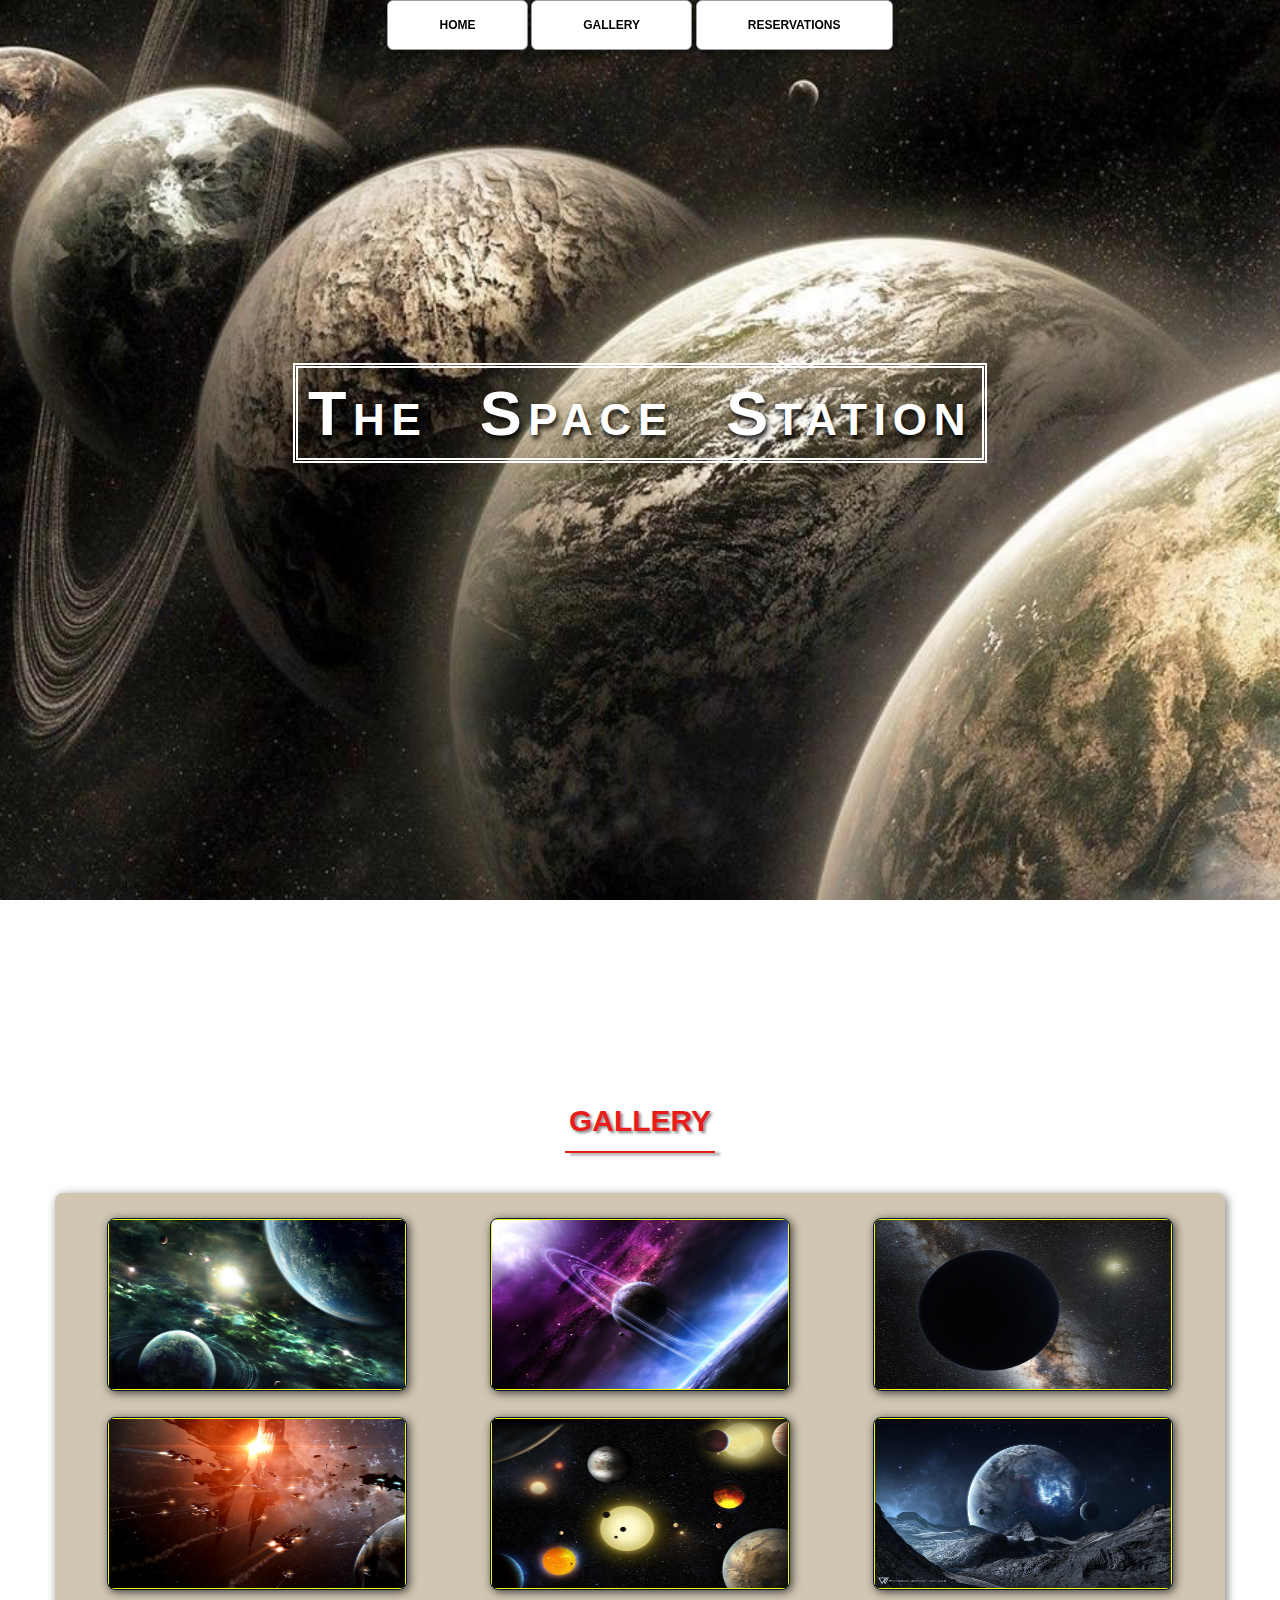
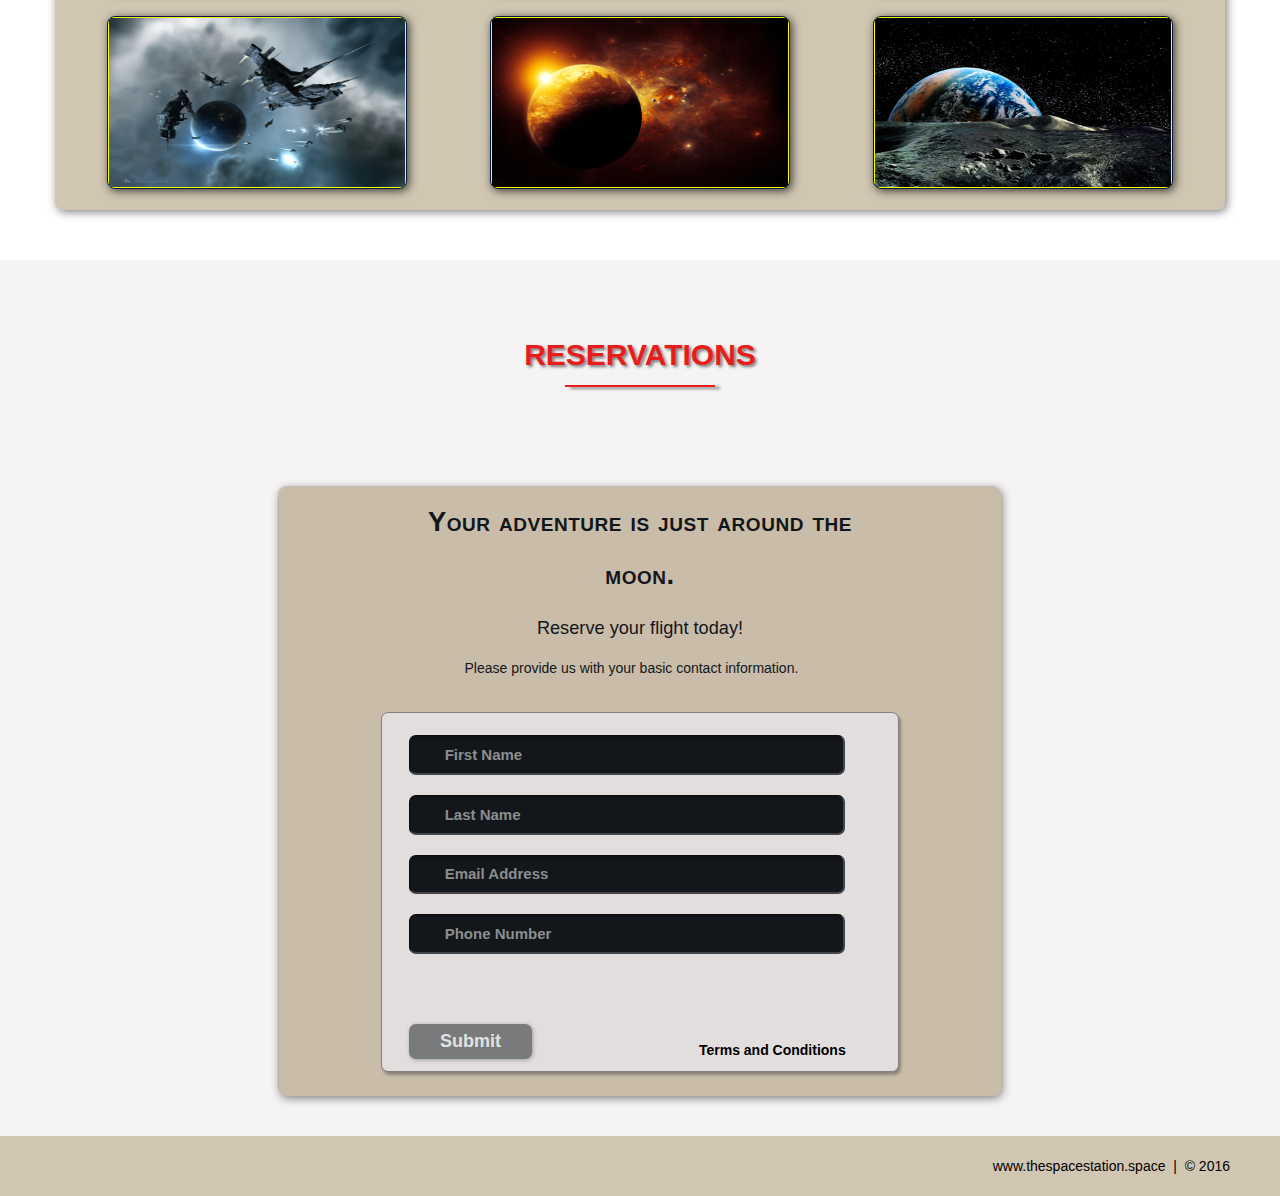
==== index.html @ d1a79e83 "Initial commit" ====
<!DOCTYPE html>
<html lang="en">
	<head>
		<meta charset="utf-8">
		<title>The Space Station | Resort</title>
		<link rel="stylesheet" href="./css/shared.css">
		<link rel="stylesheet" href="./css/animations_styles.css">
	</head>
	<body>

		<!-- NAV -->
		<div class="wrap">
			<div class="menu-container">
				<ul class="menu">
					<a href="#home"><li>HOME</li></a>
					<a href="#gallery"><li>GALLERY</li></a>
					<a href="#contact"><li>RESERVATIONS</li></a>
				</ul>
			</div>
		</div>
		<!--END NAV -->
		
		<!--HOME -->
		<div id="home">
			<div class="container">
				<div class="text-center">
					<span class="head-main">The Space Station</span>
				</div>
			</div>
		</div>
		<!--END HOME -->
		
		<!-- GALLERY -->
	   <section id="gallery">
		   <div class="container">
				<h1>Gallery</h1>
				<div class="flex-container">
				
					<!-- PHOTO-CONTAINER 1 -->
					<div class="photo-container">
						<div class="photo">
							<img src="./images/thumb/thumbnail_1.png" alt="">
							<div class="photo-overlay">
								<h3 class="white-head">Click to Enlarge</h3>
								<p>We have several space launches departing daily, book your flight today!</p>
							</div>
						</div>
					</div>
					<!-- END PHOTO-CONTAINER 1 -->
					
					<!-- PHOTO-CONTAINER 2 -->
					<div class="photo-container">
						<div class="photo">
							<img src="./images/thumb/thumbnail_2.png" alt="">
							<div class="photo-overlay">
								<h3 class="white-head">Click to Enlarge</h3>
								<p>We have several space launches departing daily, book your flight today!</p>
							</div>
						</div>
					</div>
					<!-- END PHOTO-CONTAINER 2 -->
					
					<!-- PHOTO-CONTAINER 3 -->
					<div class="photo-container">
						<div class="photo">
							<img src="./images/thumb/thumbnail_3.png" alt="">
							<div class="photo-overlay">
								<h3 class="white-head">Click to Enlarge</h3>
								<p>We have several space launches departing daily, book your flight today!</p>
							</div>
						</div>
					</div>
					<!-- END PHOTO-CONTAINER 3 -->
					
					<!-- PHOTO-CONTAINER 4 -->
					<div class="photo-container">
						<div class="photo">
							<img src="./images/thumb/thumbnail_4.png" alt="">
							<div class="photo-overlay">
								<h3 class="white-head">Click to Enlarge</h3>
								<p>We have several space launches departing daily, book your flight today!</p>
							</div>
						</div>
					</div>
					<!-- END PHOTO-CONTAINER 4 -->
					
					<!-- PHOTO-CONTAINER 5 -->
					<div class="photo-container">
						<div class="photo">
							<img src="./images/thumb/thumbnail_5.png" alt="">
							<div class="photo-overlay">
								<h3 class="white-head">Click to Enlarge</h3>
								<p>We have several space launches departing daily, book your flight today!</p>
							</div>
						</div>
					</div>
					<!-- END PHOTO-CONTAINER 5 -->
					
					<!-- PHOTO-CONTAINER 6 -->
					<div class="photo-container">
						<div class="photo">
							<img src="./images/thumb/thumbnail_6.png" alt="">
							<div class="photo-overlay">
								<h3 class="white-head">Click to Enlarge</h3>
								<p>We have several space launches departing daily, book your flight today!</p>
							</div>
						</div>
					</div>
					<!-- END PHOTO-CONTAINER 6 -->
					
					<!-- PHOTO-CONTAINER 7 -->
					<div class="photo-container">
						<div class="photo">
							<img src="./images/thumb/thumbnail_7.png" alt="">
							<div class="photo-overlay">
								<h3 class="white-head">Click to Enlarge</h3>
								<p>We have several space launches departing daily, book your flight today!</p>
							</div>
						</div>
					</div>
					<!-- END PHOTO-CONTAINER 7 -->
					
					<!-- PHOTO-CONTAINER 8 -->
					<div class="photo-container">
						<div class="photo">
							<img src="./images/thumb/thumbnail_8.png" alt="">
							<div class="photo-overlay">
								<h3 class="white-head">Click to Enlarge</h3>
								<p>We have several space launches departing daily, book your flight today!</p>
							</div>
						</div>
					</div>
					<!-- END PHOTO-CONTAINER 8 -->
					
					<!-- PHOTO-CONTAINER 9 -->
					<div class="photo-container">
						<div class="photo">
							<img src="./images/thumb/thumbnail_9.png" alt="">
							<div class="photo-overlay">
								<h3 class="white-head">Click to Enlarge</h3>
								<p>We have several space launches departing daily, book your flight today!</p>
							</div>
						</div>
					</div>
					<!-- END PHOTO-CONTAINER 9 -->
					
				</div>
		   </div>
	   </section>
		<!-- END GALLERY -->
					
		<!-- RSVP -->
		<section id="contact">
			<div class="container">
				<div class="heading-padding">
					<h1 class="heading-padding">Reservations</h1>
					<div class="reservation">
						<h2><span>Your adventure is just around the moon.</span>
							<br />Reserve your flight today!
						</h2>
						<p class="rsvp-text">
							Please provide us with your basic contact information.              
						</p>
						<div class="form-rsvp">
							<form action="" method="post">
								<input class="rsvp" type="text" value="First Name">
								<input class="rsvp" type="text" value="Last Name">
								<input class="rsvp" type="text" value="Email Address">
								<input class="rsvp" type="text" value="Phone Number">
								<div class="form-spacer">
									<label class="terms">Terms and Conditions</label>
								</div>
								<div class="submit">
									<input type="submit" value="Submit">
								</div>
							</form>
						</div>
					</div>
				</div>
			</div>
		</section>
		<!--END RSVP -->

		<!-- FOOTER -->
		<div id="footer">
			www.thespacestation.space &nbsp;|&nbsp; &copy; 2016
		</div>
		<!-- END FOOTER -->
		
	</body>
</html>
---- css/shared.css ----
/*================================================
    Authour: Daniel Christie
    checkoutmy.space
==================================================
    GENERIC STYLES
==================================================*/
html {
	font-family: sans-serif;
	font-size: 62.5%;
	-webkit-tap-highlight-color: rgba(0, 0, 0, 0);
	-webkit-text-size-adjust: 100%;
	-ms-text-size-adjust: 100%;
}

body {
    font-size: 14px;
	margin: 0;
	font-family: "Helvetica Neue", Helvetica, Arial, sans-serif;
	line-height: 1.42857143;
	color: #333;
	background-color: #fff;
}

footer,
nav {
  display: block;
}

h1, h2, h3, h4, h5, h6 {
    font-family: 'Open Sans', sans-serif;
}

h1 {
    line-height: 50px;
    font-weight: 900;
    font-size: 30px;
    text-transform: uppercase;
    text-align: center;
    color: #E91C1C;
	text-shadow: 2px 2px 3px rgba(0,0,0,0.5);
}

h1::after {  /* This is the underline */
	display: block;
	content: "";
	height: 2px;
	width: 150px;
	background: #E91C1C;
	margin: 5px auto 40px;
	box-shadow: 5px 2px 3px rgba(0,0,0,0.5);
}

h2 {
    line-height: 50px;
    color: #E91C1C;
}

h3 {
    line-height: 30px;
    padding-bottom: 20px;
}

h4 {
	padding-top: 25px;
	line-height: 40px;
	padding-bottom: 0px;
	font-size: 22px;
	font-weight: 900;
}

p {
    font-weight: 300;
    line-height: 30px;
    padding-bottom: 15px;
}

.text-center {
    text-align: center;
}

.heading-padding {
    padding-bottom: 40px;
}

section {
    padding-top: 50px;
    margin-top: 50px;
}

.navbar {
	height: 105px;
	max-height: 340px;
	display: block;
}

.container {
  padding-right: 15px;
  padding-left: 15px;
  margin-right: auto;
  margin-left: auto;
}

.container-fluid {
  padding-right: 15px;
  padding-left: 15px;
  margin-right: auto;
  margin-left: auto;
}
.row {
  margin-right: -15px;
  margin-left: -15px;
}

.clearfix:after,
.container:after,
.navbar:after {
	clear: both;
	display: table;
	content: " ";
}

.wrap {
	height: 100%;
	width: 100%;
	position: absolute;
	/* This ensures that the images cannot 
	   render outside of their container 
	   without forcing any scrollbars*/
	overflow: hidden;
	top: 0;
	left: 0;
	text-align: center;
}

.menu-container {
	max-height: 340px;
	margin: 0% auto;
	content: " ";
	/* top: 0;
	left: 0; */
	/* position: absolute; */ /* to the top edge of the screen */
	width: 100%;
	position: fixed;
	z-index: 100;
	/*background-color: rgba(255, 255, 255, 0.5);*/
}

/*=======================================
  HOME SECTION STYLES
  =======================================*/
#home {
	background: url(../images/planets.jpg) no-repeat 50% 50%;
	background-attachment: fixed;
	-webkit-background-size: cover;
	-moz-background-size: cover;
	-o-background-size: cover;
	background-size: cover;
	width: 100%;
	display: block;
	height: auto;
	padding-top: 350px; /* This is spacer before the Main title Logo */
	padding-bottom: 500px; /* This is spacer after the Main title Logo */
	color: #fff;
}

.head-main {
	text-shadow: 2px 4px 5px rgba(0, 0, 0, 0.9);
	font-variant: small-caps;
	color: #fff;
	letter-spacing: 5pt;
	word-spacing: 21pt;
	font-size: 4.5em;
	text-align: left;
	font-family: impact, sans-serif;
	line-height: 2;
    font-weight: 900;
    border: 5px double #fff;
    padding: 10px;
}

.head-sub-main {
    font-size: 23px ;
    font-weight: 500;
    padding: 50px 20px 10px 20px;
	text-transform: uppercase;  
}

.head-last {
    font-size: 18px ;
    font-weight: 900;
    padding: 5px 20px 20px 20px;
    border: 1px dotted #fff;
    padding: 5px;
}

/*=======================================
  Contact STYLES
  =======================================*/
.flex-container {
    display: -webkit-flex;
    display: flex;
	flex-wrap: wrap;
	padding: 10px;
	border-radius: 8px;
	margin: 0px auto;
	background-color: rgba(100,65,0,.3);
	box-shadow: 2px 2px 10px 0 rgba(0,0,0,0.5);
}

#contact {
     background-color: #f5f3f3;
}

.reservation {
	width: 60%;
	padding: 10px;
	border-radius: 8px;
	margin: 0px auto;
	background-color: rgba(100,65,0,.3);
	box-shadow: -1px -1px 1px 0 rgba(0,0,0,0.1), 1px 2px 10px 0 rgba(0,0,0,0.5);
}

.reservation h2 {
	width: 70%;
	text-align: center;
	margin: 0 auto;
	color: #13161B;
	font-weight: 500;
	font-size: 1.3em;
	letter-spacing: 0pt;
	word-spacing: 0pt;
}

.reservation h2 span {
	width: 70%;
	text-align: center;
	margin: 0 auto;
	color: #13161B;
	font-weight: 900;
	font-size: 1.5em;
	font-variant: small-caps;
	letter-spacing: .4pt;
	word-spacing: .3pt;
}

.reservation p {
	color: #13161B;
	width: 50%;
	margin: 0 auto;
}

.reservation form {
	font-size: 15px;
    outline: none;
    font-weight: 600;
    color: #8D8E8F;
    padding: 12px 12px;
    width: 70%;
    border: 1px solid #808080;
    margin: 2% auto;
    border-radius: 7px;
    background: rgb(227,222,222);
    box-shadow: 2px 3px 3px 0px rgba(0, 0, 0, 0.3);
    font-family: 'Raleway', sans-serif;
}

.reservation input[type="text"] {
	font-size: 15px;
	outline: none;
	font-weight: 600;
	color: #8D8E8F;
	padding: 2% 1% 2% 7%;
	width: 80%;
	border-top: 1px solid #090B0D;
	border-right: 2px solid #424549;
	border-bottom: 2px solid #424549;
	border-left: 1px solid #090B0D;
	margin: 10px 1em;
	border-radius: 7px;
	background: #13161B;
	box-shadow: inset 0px 3px 0px 0px rgba(5, 5, 5, 0.15);
	font-family: 'Raleway', sans-serif;
}

.reservation input[type="text"]:hover {
	box-shadow: 0 0 18px rgba(100,65,0,.8);
}

.form-spacer {
	padding: 30px 39px;
}

.terms {
	margin: 30px 1px 0 0 ;
}

.terms {
	margin-top: 13%;
	padding-left: 52px;
	font-size: 14px;
	line-height: 5px;
	color: #000;
	cursor: pointer;
	font-family: 'Raleway', sans-serif;
	font-weight: 600;
}

.terms:hover {
	color: orange;
	text-decoration: underline;
}

.terms {
	position: relative;
	display: inline;
	float: right;
}

.submit input[type="submit"] {
	color: rgb(225,225,225);
	cursor: pointer;
	border: none;
	font-weight: 900;
	outline: none;
	text-align: center;
	font-family: 'Raleway', sans-serif;
	margin: 0px 3%;
	padding: 7px 0px;
	width: 25%;
	font-size: 18px;
	transition: border-color 0.3s color 0.3s background-color 0.3s;
	border-radius: 7px;
	background-color: #797a7b;
	box-shadow: 1px 1px 4px 0 rgba(0,0,0,0.3);
}

.submit input[type="submit"]:hover {
	color: #000;
	background-color: #8D8E8F;
	box-shadow: inset 1px 2px 15px 0 rgba(0,0,0,0.5);
}

/*=======================================
  FOOTER STYLES
  =======================================*/
#footer {
    background-color: rgba(100,65,0,.3);
    color: #000;
	text-shadow: 2px 2px 8px 0 (0,0,0,0.4);
    padding: 20px 50px 20px 50px;
    text-align: right;
}

/*=======================================
  @MEDIA QUERIES
  =======================================*/
@media all and (max-width:640px) and (min-width:381px) {
    .head-main { 
        font-size: 28px ;
    }
}
@media all and (max-width:381px) and (min-width:200px) {
    .head-main { 
        font-size: 24px ;
    }
}

@media (min-width: 768px) {
  .container {
    width: 750px;
  }
}
@media (min-width: 992px) {
  .container {
    width: 970px;
  }
}
@media (min-width: 1200px) {
  .container {
    width: 1170px;
  }
}
---- css/animations_styles.css ----
/*=======================================
  MENU SECTION ANIMATION
  =======================================*/

.menu {
	color: #f00;
	font: bold 12px/18px sans-serif;
	text-align: center;
	display: inline;
	margin: 0% auto;
	padding: 0;
	list-style: none;
	text-decoration: none;
}

.menu li {
	color: #000;
	background-color: rgba(255, 255, 255, 1);
	display: inline-block;
	margin: 0% auto;
	position: relative;
	padding: 15px 4%;
	border: 1px solid #9D9FA2;
	box-shadow: 2px 2px 10px 0 rgba(0,0,0,0.5);
	border-radius: 6px;
	/*background-color: #052136;*/
	cursor: pointer;
	transition-property: background;
	transition-duration: .4s;
	transition-delay: 0s;
	transition-timing-function: ease-in-out;
}

.menu li:hover {
	color: #f00;
	background-color: rgba(100,65,0,.3);
}

/*=======================================
  GALLERY SECTION ANIMATION
  =======================================*/
.photo {
	position: relative;
	line-height: 0;
	margin-bottom: 2em;
	overflow: hidden;
	border-radius: 8px;
	padding:1px;
	border:1px solid #021a40;
	background-color: #ff0;
	box-shadow: 2px 2px 10px 0 rgba(0,0,0,0.7);
}

.photo-container {
	text-align: center;
	margin: 15px auto;
	width: 300px;
    height: 169px;
}

.photo-container img {
 	max-width: 100%;
	width: 300px;
	height: 169px;
}

.photo-overlay {
	color: #fff;
	position: absolute;
	top: 0;
	right: 0;
	bottom: 0; 
	left: 0;
	padding-left: 20px;
	padding-right: 20px;
	justify-content: center; /* For centering text inside .photo-overlay */
	align-items: center;
	background: rgba(0,0,0, .5);
}

.white-head {
	color: #C9BDAA;
	margin-top: 5%;
}

/* ================================= 
  Photo Overlay Transitions
==================================== */

.photo-overlay {
	opacity: 0;
	transition: opacity .5s;
	border-radius: 10px;
	cursor: pointer;
}
.photo-overlay:hover {
	opacity: 1;
}
.photo-overlay{
	width:100%;
	height:100%
	color:#fff
}

.photo img {
	transition: transform .5s;
	transform-origin: 50% 50%;
}

.photo:hover img {
	transform: scale(1.1);
}
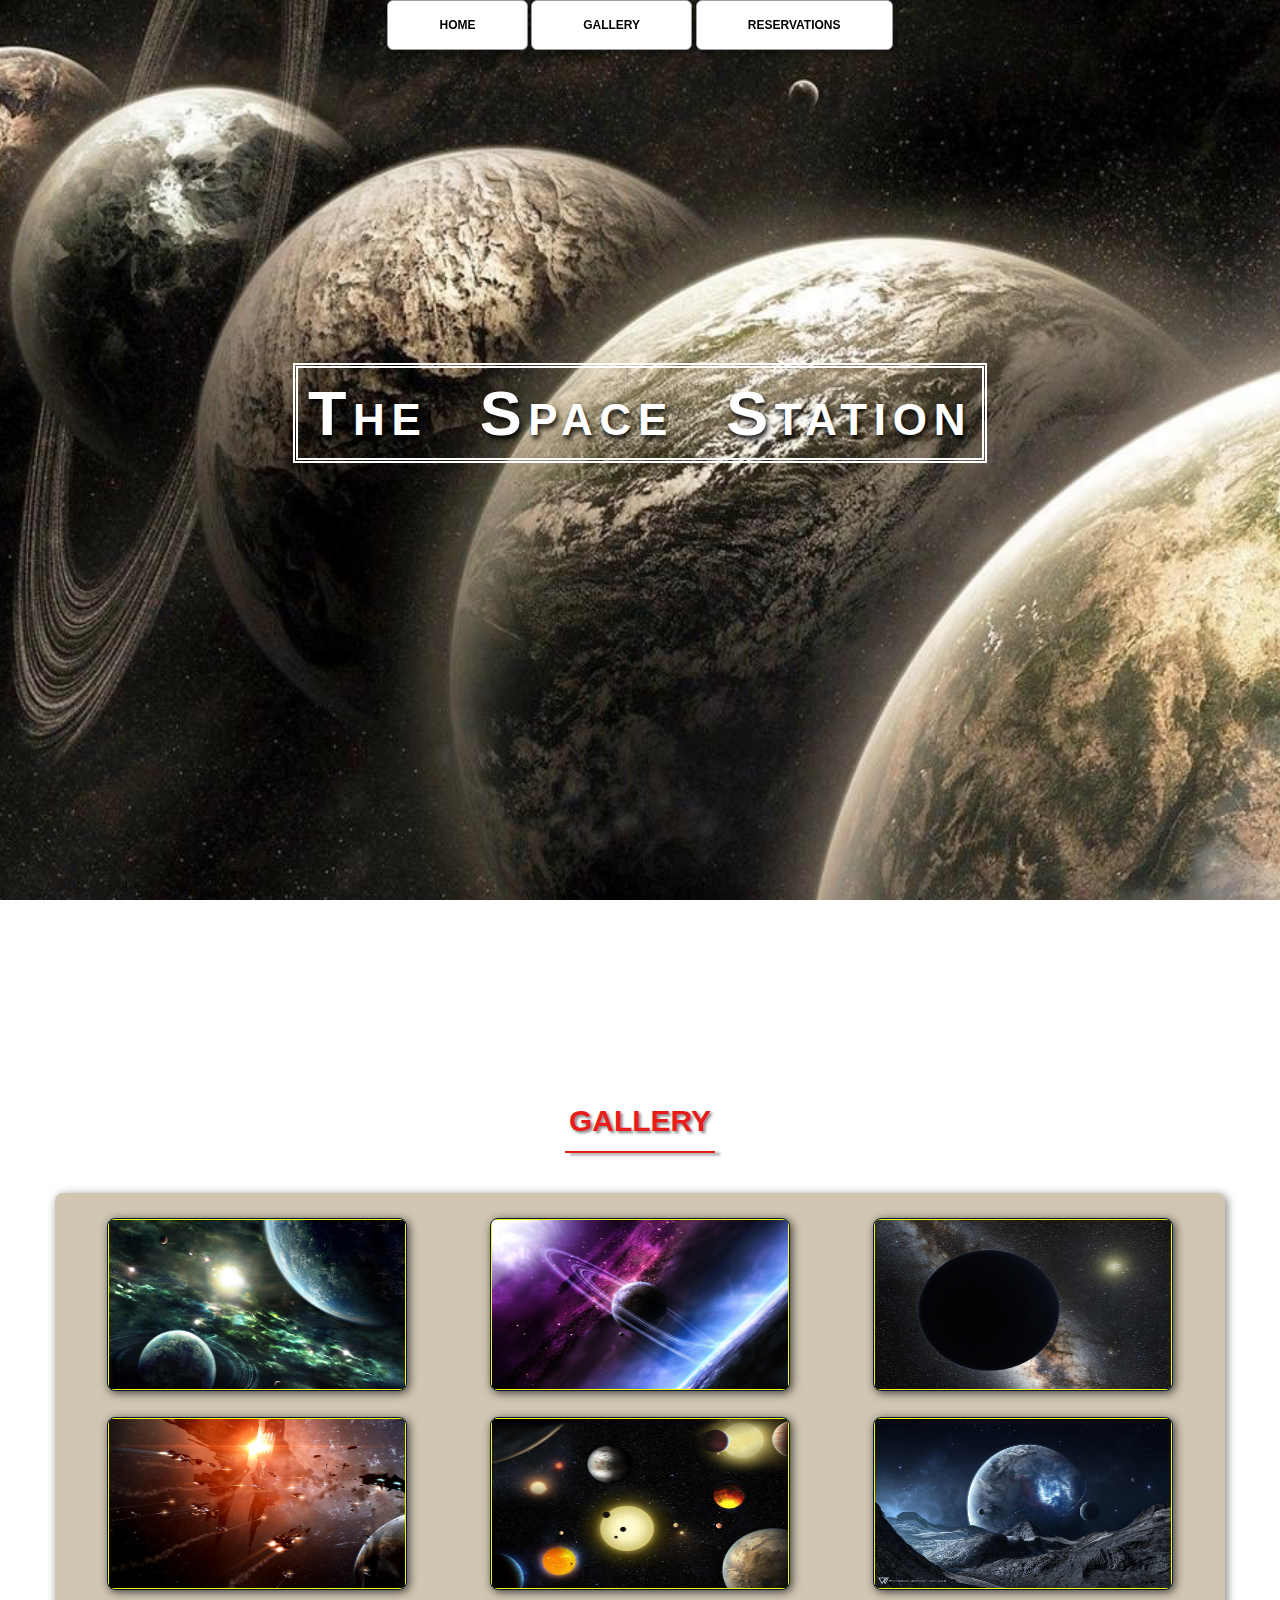
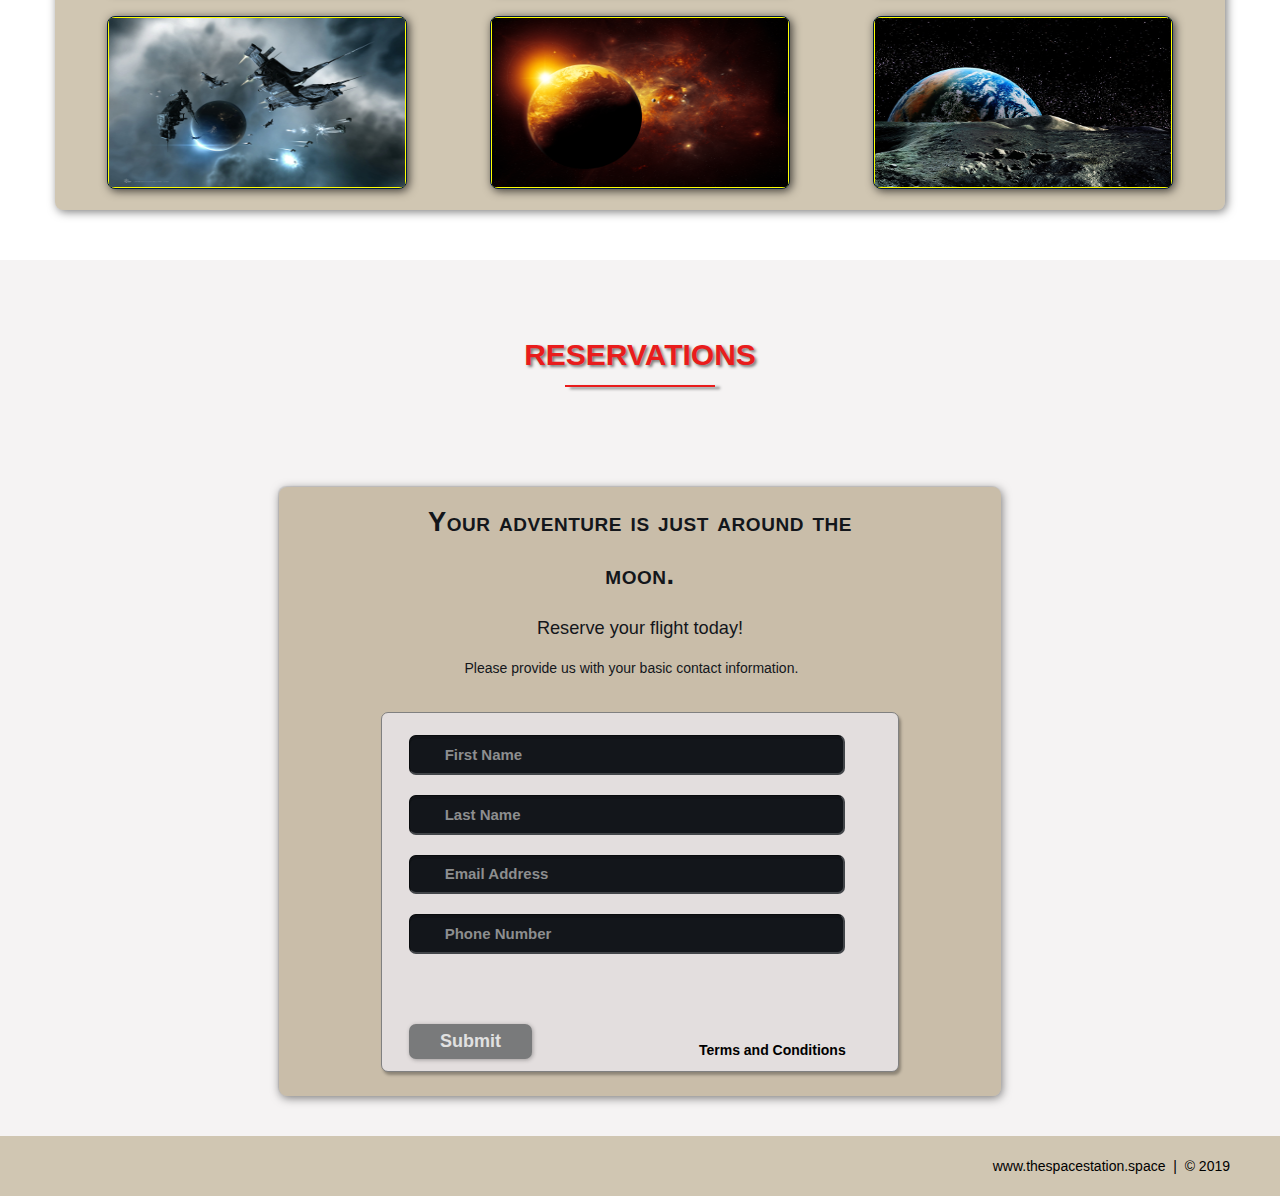
==== commit ff54832b: "Update index.html" ====
--- a/index.html
+++ b/index.html
@@ -183,7 +183,7 @@
 
 		<!-- FOOTER -->
 		<div id="footer">
-			www.thespacestation.space &nbsp;|&nbsp; &copy; 2016
+			www.thespacestation.space &nbsp;|&nbsp; &copy; 2019
 		</div>
 		<!-- END FOOTER -->
 		
